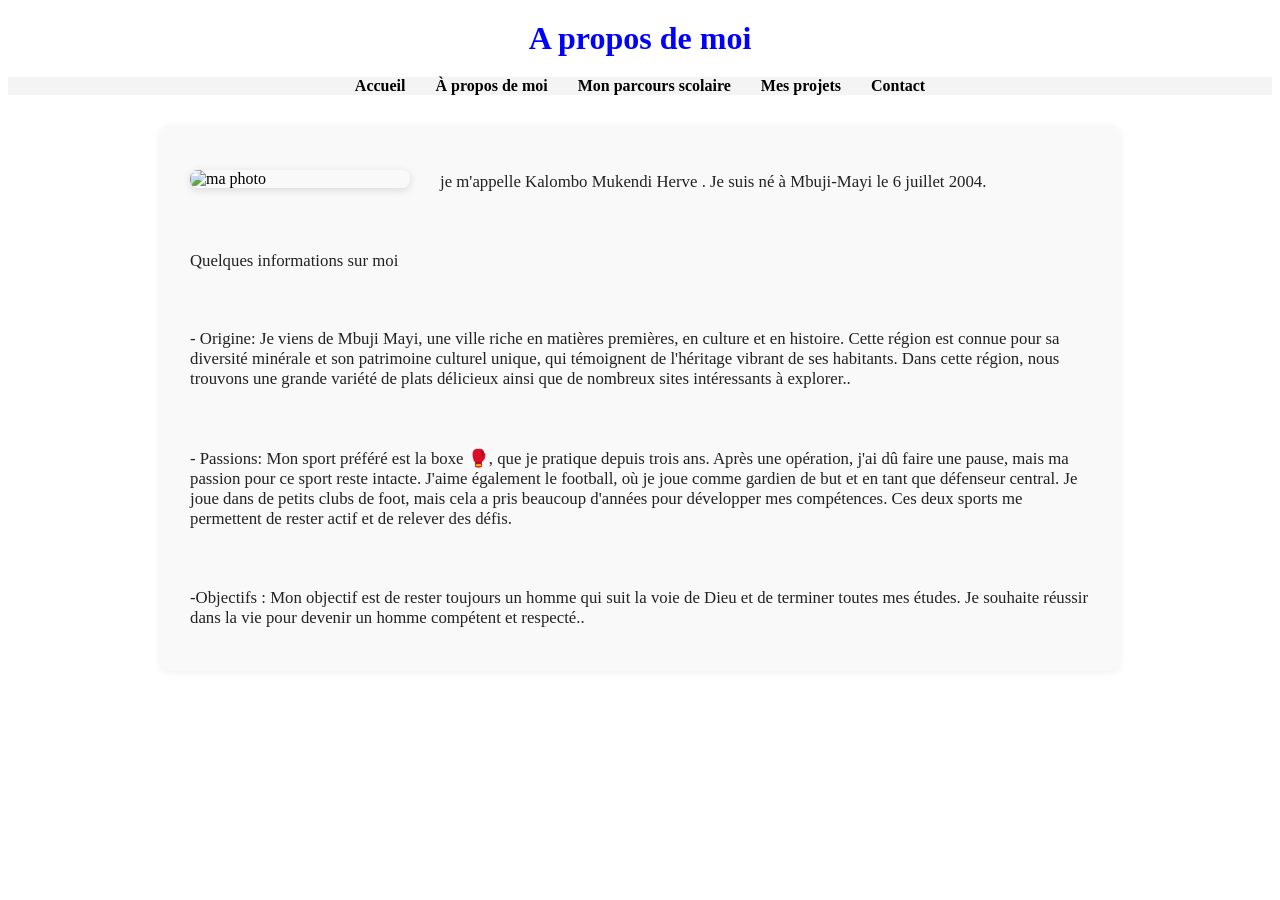
==== a propos de moi.html @ 05491659 "Add files via upload portfolio de herve" ====
<!DOCTYPE html>
<html lang="fr">
<head>
    <meta charset="UTF-8">
    <meta name="viewport" content="width=device-width, initial-scale=1.0">
    <title>a propos de moi</title>
    <link rel="stylesheet" href="a propos de moi.css">   
</head>
<body>    
    <header>
        <h1> A propos de moi </h1>
    </header>
    <nav>
         <ul>
            <li><a href="./index.html">Accueil</a></li>
            <li><a href="./a propos de moi.html">À propos de moi</a></li>
            <li><a href="./Mon parcours scolaire.html">Mon parcours scolaire</a></li>
            <li><a href="Mes projets.html">Mes projets</a></li>
            <li><a href="./contact.html">Contact</a></li>
        </ul>
    </nav>
    <main>
        <div class="la">

        <img src="C:\Users\HP\Pictures\RHN\IMG_0970-1.jpeg"  alt="ma photo" title=""  class="image">
        <p>je m'appelle Kalombo Mukendi Herve . Je suis né à Mbuji-Mayi le 6 juillet 2004.</p>

           <p> Quelques informations sur moi </p>
            
           <p>- Origine: Je viens de Mbuji Mayi, une ville riche en matières premières, en culture et en histoire. Cette région est connue pour sa diversité minérale et son patrimoine culturel unique, qui témoignent de l'héritage vibrant de ses habitants. Dans cette région, nous trouvons une grande variété de plats délicieux ainsi que de nombreux sites intéressants à explorer..</p>
           <p>- Passions: Mon sport préféré est la boxe 🥊, que je pratique depuis trois ans. Après une opération, j'ai dû faire une pause, mais ma passion pour ce sport reste intacte. J'aime également le football, où je joue comme gardien de but et en tant que défenseur central. Je joue dans de petits clubs de foot, mais cela a pris beaucoup d'années pour développer mes compétences. Ces deux sports me permettent de rester actif et de relever des défis.</p>
           <p>-Objectifs : Mon objectif est de rester toujours un homme qui suit la voie de Dieu et de terminer toutes mes études. Je souhaite réussir dans la vie pour devenir un homme compétent et respecté..</p>
        </div>

    </main>
</body>
</html>
---- a propos de moi.css ----
.la {
            display: flex;
            align-items: center;
            gap: 30px;
            max-width: 900px;
            margin: 30px auto;
            background: #f9f9f9;
            border-radius: 10px;
            box-shadow: 0 2px 8px #0001;
            padding: 30px;
            flex-wrap: wrap;
        }
        .la .image {
            width: 220px;
            border-radius: 8px;
            object-fit: cover;
            box-shadow: 0 2px 8px #0002;
        }
        .la p {
            color: #222;
            font-size: 1.05rem;
            margin-bottom: 12px;
        }
        header h1 {
            text-align: center;
            color: blue;
            margin: 20px 0;
        }
        nav ul {
            list-style: none;
            display: flex;
            justify-content: center;
            padding: 0;
            margin: 0;
            background-color: #f4f4f4;
        }
        nav li {
            margin: 0 15px;
        }
        nav a {
            text-decoration: none;
            color: black;
            font-weight: bold;
            transition: color 0.3s;
        }
        nav a:hover {
            color: blue;
        }
        @media (max-width: 700px) {
            .la {
                flex-direction: column;
                align-items: flex-start;
                padding: 15px;
            }
            .la .image {
                width: 100%;
                margin-bottom: 15px;
            }
        }
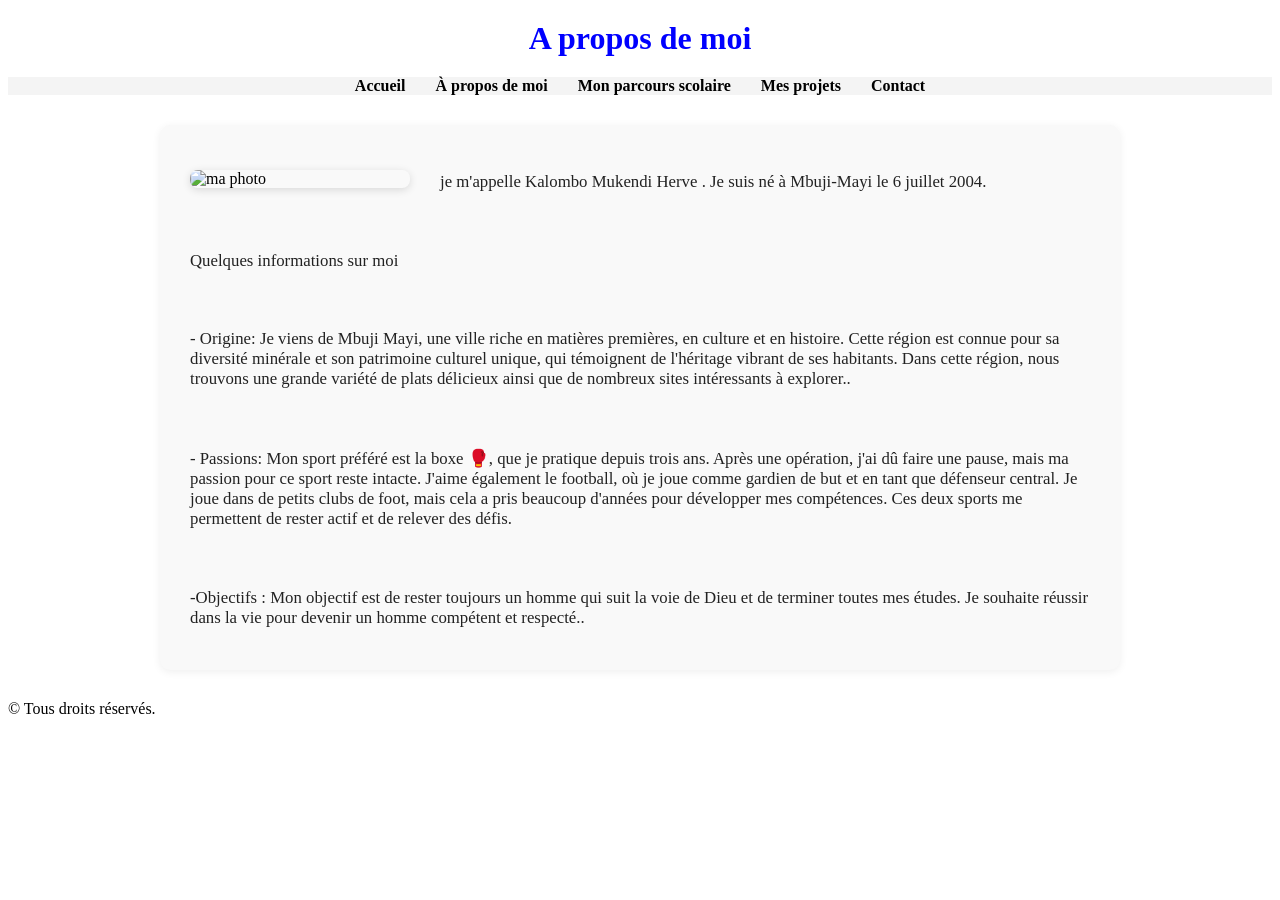
==== commit a70cd1a8: "Update a propos de moi.html ajoute c'est footer" ====
--- a/a propos de moi.html
+++ b/a propos de moi.html
@@ -33,5 +33,8 @@
         </div>
 
     </main>
+    <footer>
+        &copy; Tous droits réservés.
+    </footer>
 </body>
-</html>+</html>
